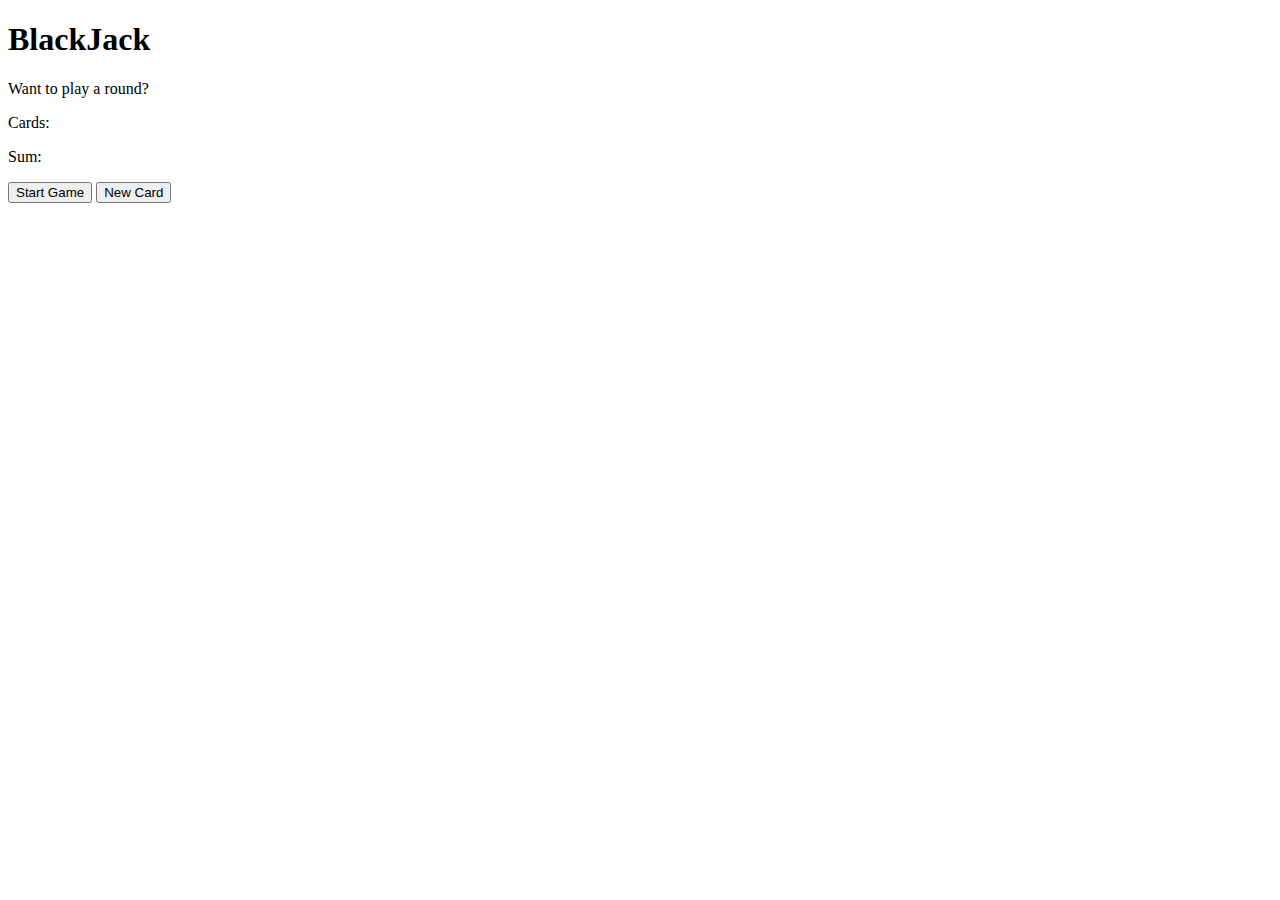
==== 02 Blackjack  Game/index.html @ ca1b0500 "Blackjack Game" ====
<!DOCTYPE html>
<html lang="en">

<head>
    <meta charset="UTF-8">
    <meta name="viewport" content="width=device-width, initial-scale=1.0">
    <link rel="stylesheet" href="Style.css">
    <title>Blackjack Game</title>
</head>

<body>
    <h1>BlackJack</h1>
    <p id="message-el">Want to play a round?</p>
    <p id="cards-el">Cards:</p>
    <p id="sum-el">Sum:</p>
    <div>
        <button onclick="startGame()">Start Game</button>
        <button onclick="newCard()">New Card</button>
    </div>
</body>
<script src="App.js"></script>

</html>
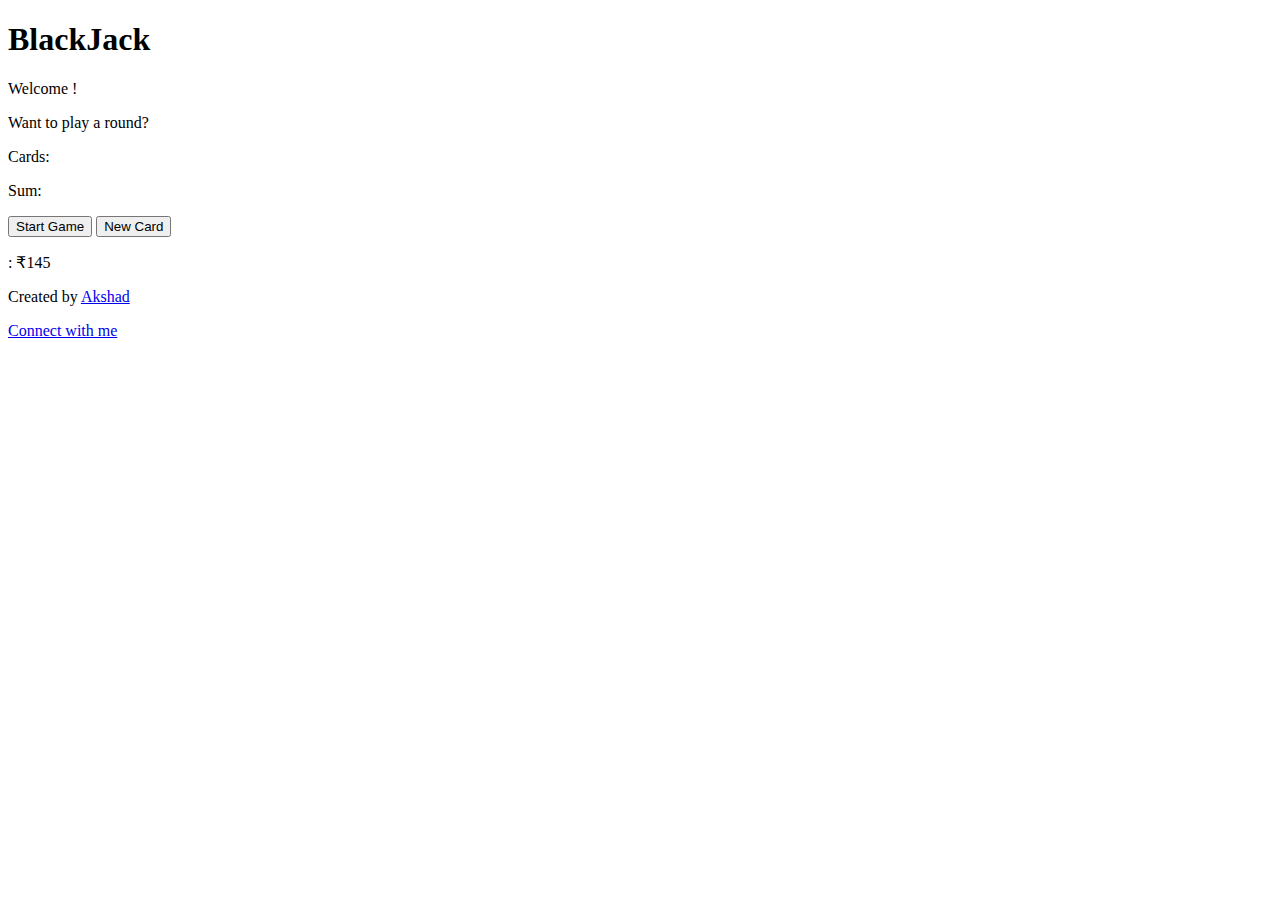
==== commit 383fae13: "Blackjack Game" ====
--- a/02 Blackjack  Game/index.html
+++ b/02 Blackjack  Game/index.html
@@ -10,13 +10,23 @@
 
 <body>
     <h1>BlackJack</h1>
+    <p id="welcome-el"></p>
     <p id="message-el">Want to play a round?</p>
     <p id="cards-el">Cards:</p>
     <p id="sum-el">Sum:</p>
-    <div>
+
+    <div class="button">
         <button onclick="startGame()">Start Game</button>
         <button onclick="newCard()">New Card</button>
     </div>
+    <p id="player-el"></p>
+    <footer>
+        <div class="footer">
+            <p>Created by <a href="https://akshadjaiswal-website.netlify.app/" target="_blank">Akshad</a> </p>
+            <p> <a href="https://bio.link/akshad_jaiswal" target="_blank">Connect with me</a> </p>
+
+        </div>
+    </footer>
 </body>
 <script src="App.js"></script>
 
